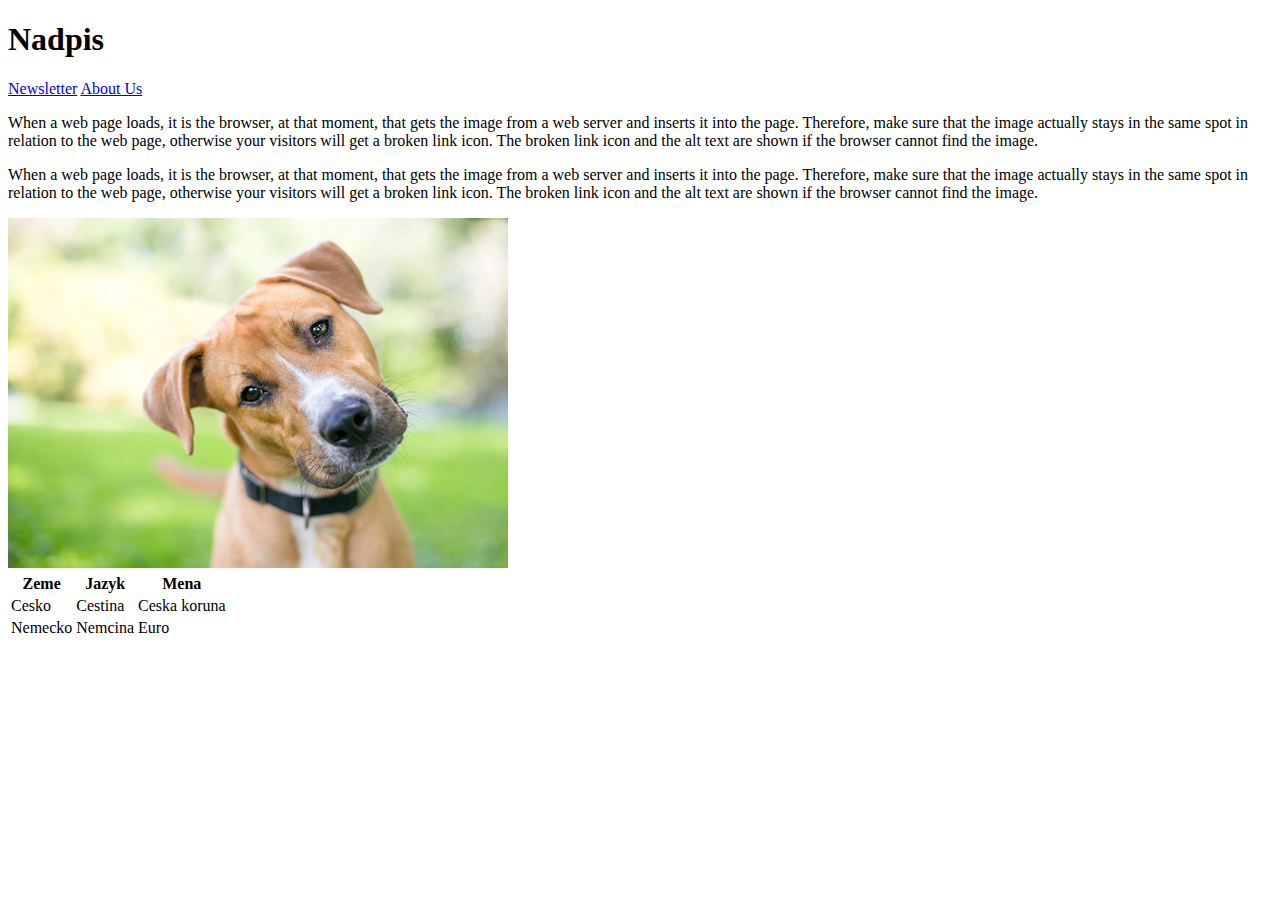
==== index.html @ deedd26a "first commit" ====
<!DOCTYPE html>
<html lang="en">
<head>
    <meta charset="UTF-8">
    <title>Title</title>
    <link rel="icon" type="image/x-icon" href="./img/fav.jpg">


</head>
<body>


    <h1>Nadpis</h1>
    <a href="./newsletter.html" target="_blank">Newsletter</a>
    <a href="./about.html" target="_blank">About Us</a>

    <p>When a web page loads, it is the browser, at that moment, that gets the image from a web server and inserts it into the page. Therefore, make sure that the image actually stays in the same spot in relation to the web page, otherwise your visitors will get a broken link icon. The broken link icon and the alt text are shown if the browser cannot find the image.</p>
    <p>When a web page loads, it is the browser, at that moment, that gets the image from a web server and inserts it into the page. Therefore, make sure that the image actually stays in the same spot in relation to the web page, otherwise your visitors will get a broken link icon. The broken link icon and the alt text are shown if the browser cannot find the image.</p>

    <img src="./img/pes.jpg" alt="Pes" width="500" height="350">

    <table>
        <tr>
            <th>Zeme</th>
            <th>Jazyk</th>
            <th>Mena</th>
        </tr>
        <tr>
            <td>Cesko</td>
            <td>Cestina</td>
            <td>Ceska koruna</td>
        </tr>
        <tr>
            <td>Nemecko</td>
            <td>Nemcina</td>
            <td>Euro</td>
        </tr>
    </table>





</body>
</html>
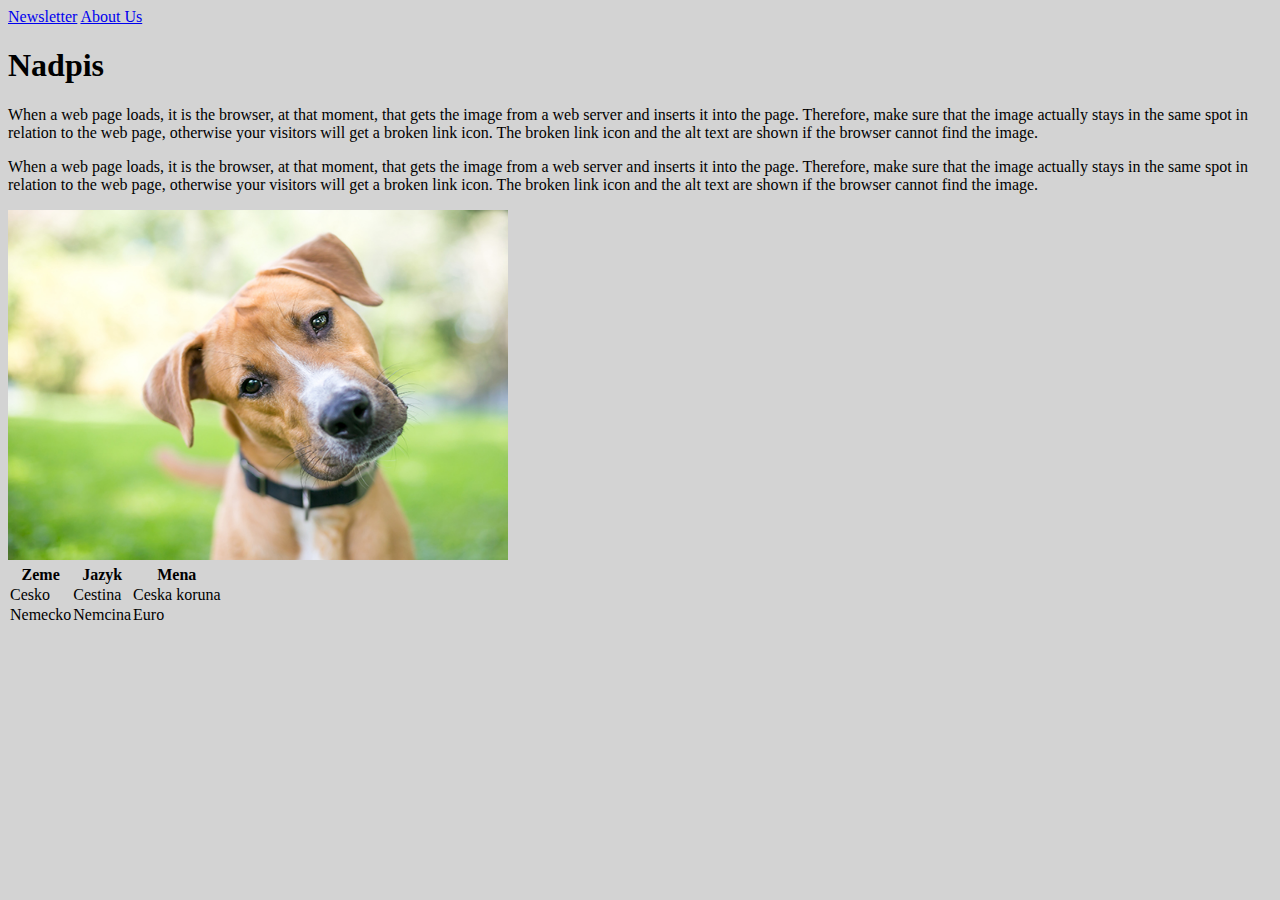
==== commit 51779da0: "second commit" ====
--- a/index.html
+++ b/index.html
@@ -4,16 +4,20 @@
     <meta charset="UTF-8">
     <title>Title</title>
     <link rel="icon" type="image/x-icon" href="./img/fav.jpg">
+    <link rel="stylesheet" href="./css/style.css">
+
+</head>
+<body id="index">
 
 
-</head>
-<body>
-
-
-    <h1>Nadpis</h1>
+    <div class="nahore">
     <a href="./newsletter.html" target="_blank">Newsletter</a>
     <a href="./about.html" target="_blank">About Us</a>
 
+    <h1>Nadpis</h1>
+    </div>
+
+    <div class="telo">
     <p>When a web page loads, it is the browser, at that moment, that gets the image from a web server and inserts it into the page. Therefore, make sure that the image actually stays in the same spot in relation to the web page, otherwise your visitors will get a broken link icon. The broken link icon and the alt text are shown if the browser cannot find the image.</p>
     <p>When a web page loads, it is the browser, at that moment, that gets the image from a web server and inserts it into the page. Therefore, make sure that the image actually stays in the same spot in relation to the web page, otherwise your visitors will get a broken link icon. The broken link icon and the alt text are shown if the browser cannot find the image.</p>
 
@@ -36,7 +40,7 @@
             <td>Euro</td>
         </tr>
     </table>
-
+    </div>
 
 
 
--- a/css/style.css
+++ b/css/style.css
@@ -0,0 +1,17 @@
+* {
+marign: 0px;
+padding: 0px;
+}
+
+#index{
+    background-color: LightGray;
+}
+
+#newsletter{
+    background-color: #F5F5DC;
+}
+
+
+#about{
+    background-color: #FAEBD7;
+}
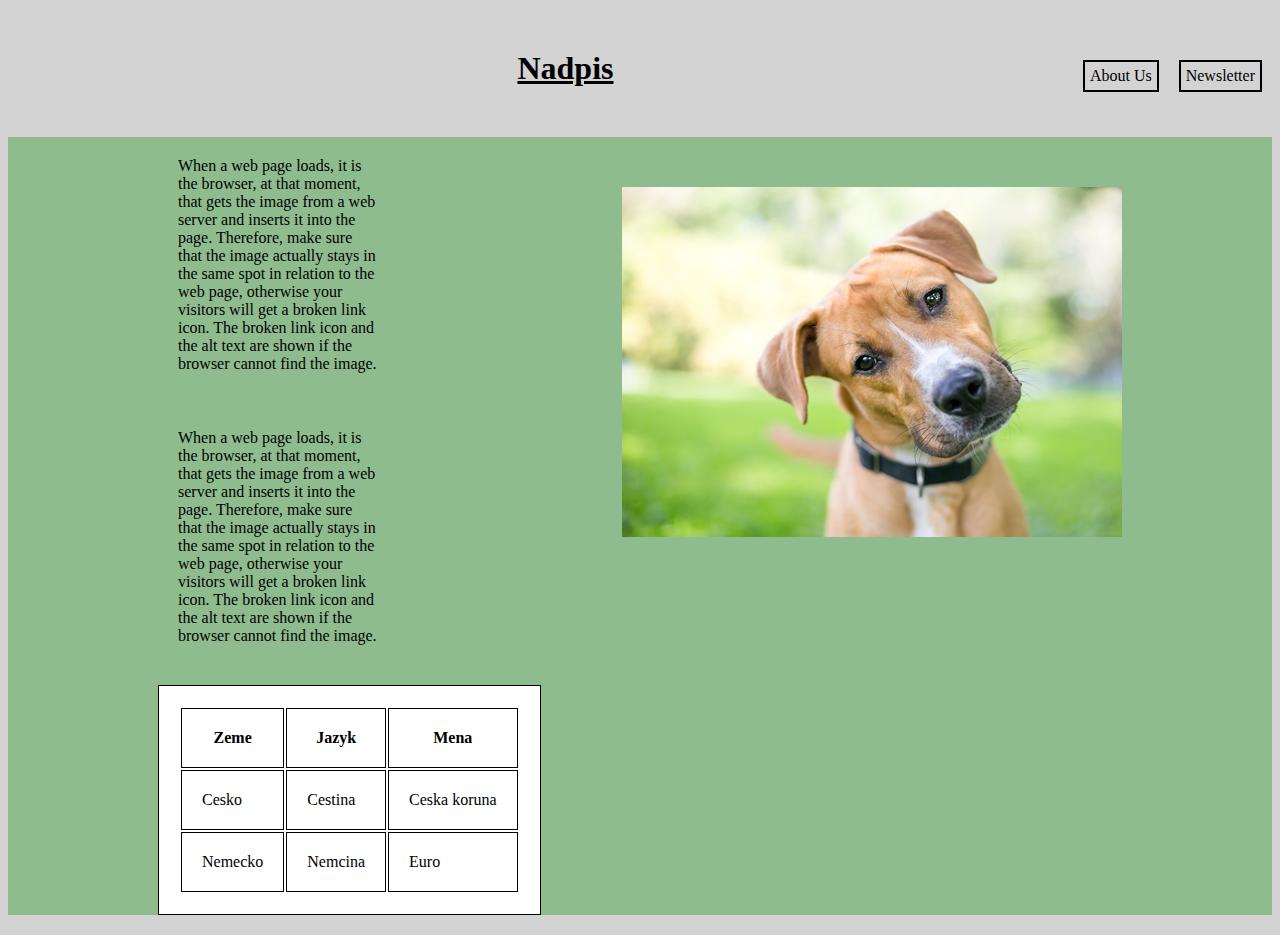
==== commit af9a8b82: "third commit" ====
--- a/index.html
+++ b/index.html
@@ -18,10 +18,11 @@
     </div>
 
     <div class="telo">
+        <img src="./img/pes.jpg" alt="Pes" width="500" height="350">
     <p>When a web page loads, it is the browser, at that moment, that gets the image from a web server and inserts it into the page. Therefore, make sure that the image actually stays in the same spot in relation to the web page, otherwise your visitors will get a broken link icon. The broken link icon and the alt text are shown if the browser cannot find the image.</p>
     <p>When a web page loads, it is the browser, at that moment, that gets the image from a web server and inserts it into the page. Therefore, make sure that the image actually stays in the same spot in relation to the web page, otherwise your visitors will get a broken link icon. The broken link icon and the alt text are shown if the browser cannot find the image.</p>
 
-    <img src="./img/pes.jpg" alt="Pes" width="500" height="350">
+
 
     <table>
         <tr>
--- a/css/style.css
+++ b/css/style.css
@@ -2,6 +2,7 @@
 marign: 0px;
 padding: 0px;
 }
+
 
 #index{
     background-color: LightGray;
@@ -15,3 +16,108 @@
 #about{
     background-color: #FAEBD7;
 }
+
+
+.nahore a{
+display: inline-block;
+border: 2px solid black;
+color: black;
+text-decoration: none;
+padding: 5px;
+float: right;
+margin: 10px;
+}
+
+.nahore a:hover{
+text-decoration: underline;
+background-color: white;
+}
+
+
+.nahore h1{
+text-align: center;
+text-decoration: underline;
+margin: 50px;
+}
+
+.telo table, th, td {
+        border:1px solid black;
+        margin: 20px;
+        margin-left: 150px;
+        padding: 20px;
+        background-color: white;
+              }
+
+
+.telo img{
+float: right;
+margin-right: 150px;
+margin-top: 50px;
+}
+
+
+.telo p{
+display: block;
+width: 200px;
+margin-left: 150px;
+padding: 20px;
+
+}
+
+.telo{
+background-color: #8FBC8F;
+}
+
+
+.nahore2 h1{
+text-align: center;
+text-decoration: underline;
+margin: 50px;
+}
+
+.flex-container{
+ background-color: LightGray;
+ display: flex;
+
+
+}
+
+.flex-container > div{
+border: 2px solid black;
+width: 100%;
+height: 300px;
+margin: 50px;
+border-radius: 10px;
+text-align: center;
+}
+
+
+.nahore3 h1{
+text-align: center;
+text-decoration: underline;
+margin: 50px;
+}
+
+.grid-container{
+ background-color: LightGray;
+ display: flex;
+
+
+}
+
+.grid-container > div{
+border: 2px solid black;
+width: 100%;
+height: 200px;
+margin: 50px;
+border-radius: 10px;
+text-align: center;
+}
+
+
+
+
+
+
+
+
